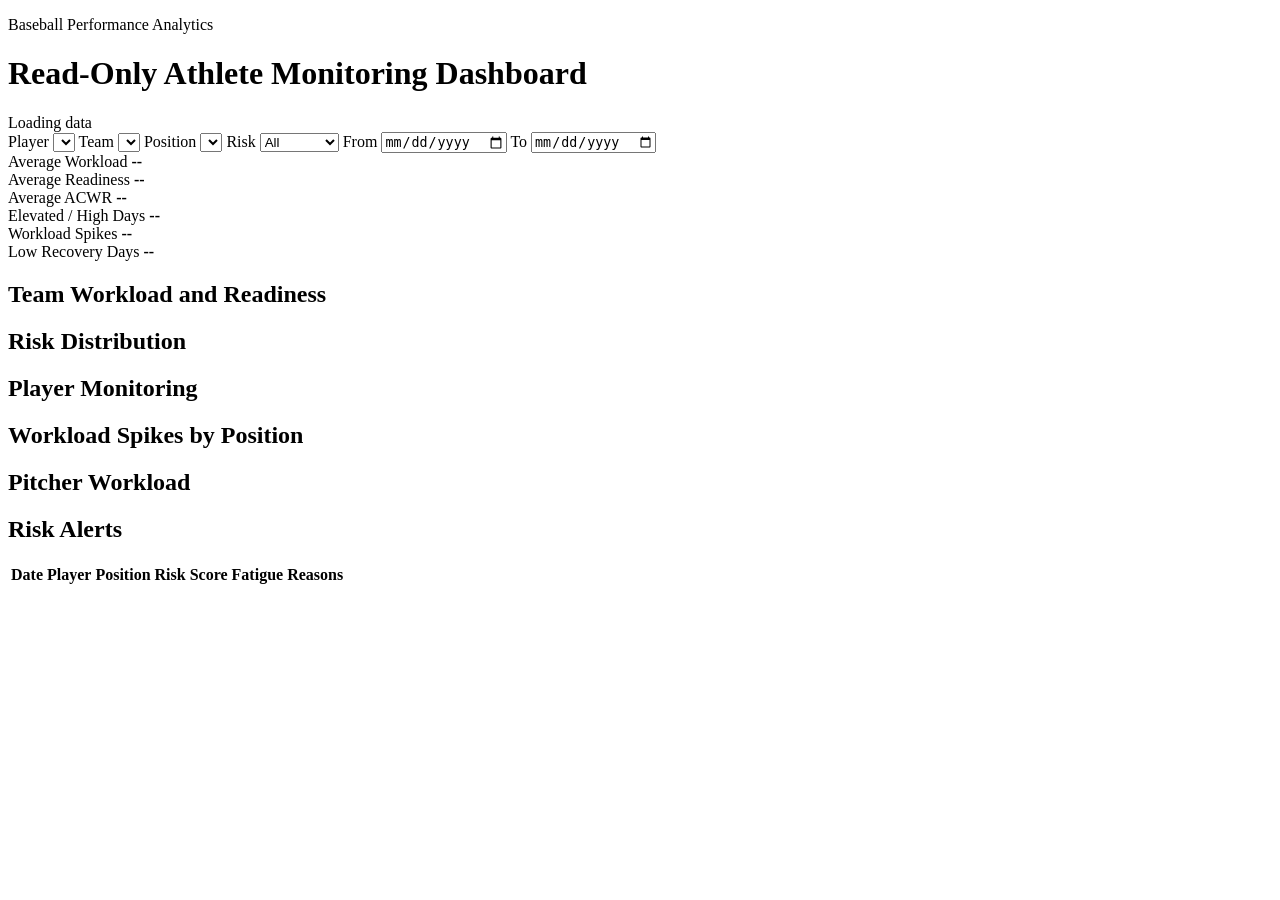
==== src/api/static/dashboard.html @ 74cc0207 "Initial baseball analytics platform" ====
<!doctype html>
<html lang="en">
  <head>
    <meta charset="utf-8" />
    <meta name="viewport" content="width=device-width, initial-scale=1" />
    <title>Baseball Performance Dashboard</title>
    <link rel="stylesheet" href="/static/dashboard.css" />
  </head>
  <body>
    <main class="shell">
      <header class="topbar">
        <div>
          <p class="eyebrow">Baseball Performance Analytics</p>
          <h1>Read-Only Athlete Monitoring Dashboard</h1>
        </div>
        <div class="status-pill" id="recordStatus">Loading data</div>
      </header>

      <section class="filters" aria-label="Dashboard filters">
        <label>
          <span>Player</span>
          <select id="playerFilter"></select>
        </label>
        <label>
          <span>Team</span>
          <select id="teamFilter"></select>
        </label>
        <label>
          <span>Position</span>
          <select id="positionFilter"></select>
        </label>
        <label>
          <span>Risk</span>
          <select id="riskFilter">
            <option value="All">All</option>
            <option value="Low">Low</option>
            <option value="Moderate">Moderate</option>
            <option value="Elevated">Elevated</option>
            <option value="High">High</option>
          </select>
        </label>
        <label>
          <span>From</span>
          <input type="date" id="startDate" />
        </label>
        <label>
          <span>To</span>
          <input type="date" id="endDate" />
        </label>
      </section>

      <section class="kpis" aria-label="Key metrics">
        <article class="metric">
          <span>Average Workload</span>
          <strong id="avgWorkload">--</strong>
        </article>
        <article class="metric">
          <span>Average Readiness</span>
          <strong id="avgReadiness">--</strong>
        </article>
        <article class="metric">
          <span>Average ACWR</span>
          <strong id="avgAcwr">--</strong>
        </article>
        <article class="metric risk">
          <span>Elevated / High Days</span>
          <strong id="riskDays">--</strong>
        </article>
        <article class="metric warn">
          <span>Workload Spikes</span>
          <strong id="spikeDays">--</strong>
        </article>
        <article class="metric">
          <span>Low Recovery Days</span>
          <strong id="lowRecoveryDays">--</strong>
        </article>
      </section>

      <section class="grid">
        <article class="panel wide">
          <div class="panel-head">
            <h2>Team Workload and Readiness</h2>
          </div>
          <div id="teamTrendChart" class="chart"></div>
        </article>

        <article class="panel">
          <div class="panel-head">
            <h2>Risk Distribution</h2>
          </div>
          <div id="riskChart" class="chart compact"></div>
        </article>

        <article class="panel wide">
          <div class="panel-head">
            <h2>Player Monitoring</h2>
          </div>
          <div id="playerTrendChart" class="chart"></div>
        </article>

        <article class="panel">
          <div class="panel-head">
            <h2>Workload Spikes by Position</h2>
          </div>
          <div id="spikeChart" class="chart compact"></div>
        </article>

        <article class="panel wide">
          <div class="panel-head">
            <h2>Pitcher Workload</h2>
          </div>
          <div id="pitcherChart" class="chart"></div>
        </article>

        <article class="panel wide">
          <div class="panel-head">
            <h2>Risk Alerts</h2>
          </div>
          <div class="table-wrap">
            <table>
              <thead>
                <tr>
                  <th>Date</th>
                  <th>Player</th>
                  <th>Position</th>
                  <th>Risk</th>
                  <th>Score</th>
                  <th>Fatigue</th>
                  <th>Reasons</th>
                </tr>
              </thead>
              <tbody id="alertRows"></tbody>
            </table>
          </div>
        </article>
      </section>
    </main>
    <script src="/static/dashboard.js"></script>
  </body>
</html>
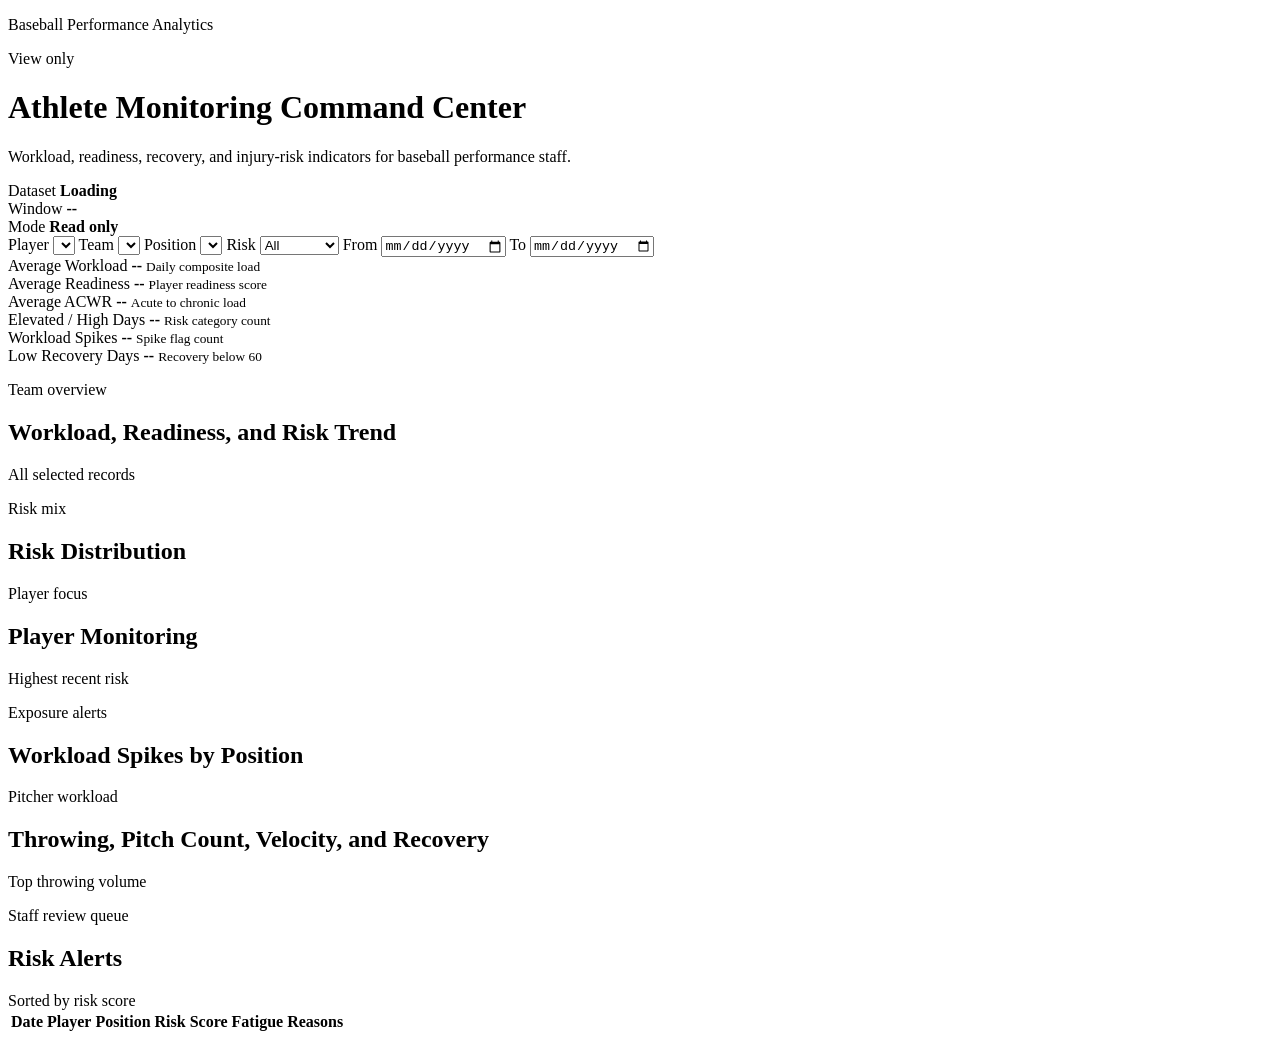
==== commit a3cebc1e: "Dashboard changes and beautification" ====
--- a/src/api/static/dashboard.html
+++ b/src/api/static/dashboard.html
@@ -8,12 +8,31 @@
   </head>
   <body>
     <main class="shell">
-      <header class="topbar">
-        <div>
-          <p class="eyebrow">Baseball Performance Analytics</p>
-          <h1>Read-Only Athlete Monitoring Dashboard</h1>
+      <header class="hero">
+        <div class="hero-copy">
+          <div class="eyebrow-row">
+            <p class="eyebrow">Baseball Performance Analytics</p>
+            <span class="read-only-badge">View only</span>
+          </div>
+          <h1>Athlete Monitoring Command Center</h1>
+          <p class="hero-subtitle">
+            Workload, readiness, recovery, and injury-risk indicators for baseball performance staff.
+          </p>
         </div>
-        <div class="status-pill" id="recordStatus">Loading data</div>
+        <div class="hero-stats" aria-label="Dashboard status">
+          <div class="hero-stat">
+            <span>Dataset</span>
+            <strong id="recordStatus">Loading</strong>
+          </div>
+          <div class="hero-stat">
+            <span>Window</span>
+            <strong id="dateWindow">--</strong>
+          </div>
+          <div class="hero-stat accent">
+            <span>Mode</span>
+            <strong>Read only</strong>
+          </div>
+        </div>
       </header>
 
       <section class="filters" aria-label="Dashboard filters">
@@ -53,68 +72,96 @@
         <article class="metric">
           <span>Average Workload</span>
           <strong id="avgWorkload">--</strong>
+          <small>Daily composite load</small>
         </article>
         <article class="metric">
           <span>Average Readiness</span>
           <strong id="avgReadiness">--</strong>
+          <small>Player readiness score</small>
         </article>
         <article class="metric">
           <span>Average ACWR</span>
           <strong id="avgAcwr">--</strong>
+          <small>Acute to chronic load</small>
         </article>
         <article class="metric risk">
           <span>Elevated / High Days</span>
           <strong id="riskDays">--</strong>
+          <small>Risk category count</small>
         </article>
         <article class="metric warn">
           <span>Workload Spikes</span>
           <strong id="spikeDays">--</strong>
+          <small>Spike flag count</small>
         </article>
         <article class="metric">
           <span>Low Recovery Days</span>
           <strong id="lowRecoveryDays">--</strong>
+          <small>Recovery below 60</small>
         </article>
       </section>
 
       <section class="grid">
-        <article class="panel wide">
+        <article class="panel span-2">
           <div class="panel-head">
-            <h2>Team Workload and Readiness</h2>
+            <div>
+              <p class="panel-kicker">Team overview</p>
+              <h2>Workload, Readiness, and Risk Trend</h2>
+            </div>
+            <span class="panel-note" id="teamTrendNote">All selected records</span>
           </div>
           <div id="teamTrendChart" class="chart"></div>
         </article>
 
         <article class="panel">
           <div class="panel-head">
-            <h2>Risk Distribution</h2>
+            <div>
+              <p class="panel-kicker">Risk mix</p>
+              <h2>Risk Distribution</h2>
+            </div>
           </div>
           <div id="riskChart" class="chart compact"></div>
         </article>
 
         <article class="panel wide">
           <div class="panel-head">
-            <h2>Player Monitoring</h2>
+            <div>
+              <p class="panel-kicker">Player focus</p>
+              <h2>Player Monitoring</h2>
+            </div>
+            <span class="panel-note" id="playerTrendNote">Highest recent risk</span>
           </div>
           <div id="playerTrendChart" class="chart"></div>
         </article>
 
         <article class="panel">
           <div class="panel-head">
-            <h2>Workload Spikes by Position</h2>
+            <div>
+              <p class="panel-kicker">Exposure alerts</p>
+              <h2>Workload Spikes by Position</h2>
+            </div>
           </div>
           <div id="spikeChart" class="chart compact"></div>
         </article>
 
         <article class="panel wide">
           <div class="panel-head">
-            <h2>Pitcher Workload</h2>
+            <div>
+              <p class="panel-kicker">Pitcher workload</p>
+              <h2>Throwing, Pitch Count, Velocity, and Recovery</h2>
+            </div>
+            <span class="panel-note" id="pitcherTrendNote">Top throwing volume</span>
           </div>
           <div id="pitcherChart" class="chart"></div>
         </article>
 
-        <article class="panel wide">
+        <article class="panel span-2">
           <div class="panel-head">
-            <h2>Risk Alerts</h2>
+            <div>
+              <p class="panel-kicker">Staff review queue</p>
+              <h2>Risk Alerts</h2>
+            </div>
+            <span class="panel-note">Sorted by risk score</span>
           </div>
           <div class="table-wrap">
             <table>
